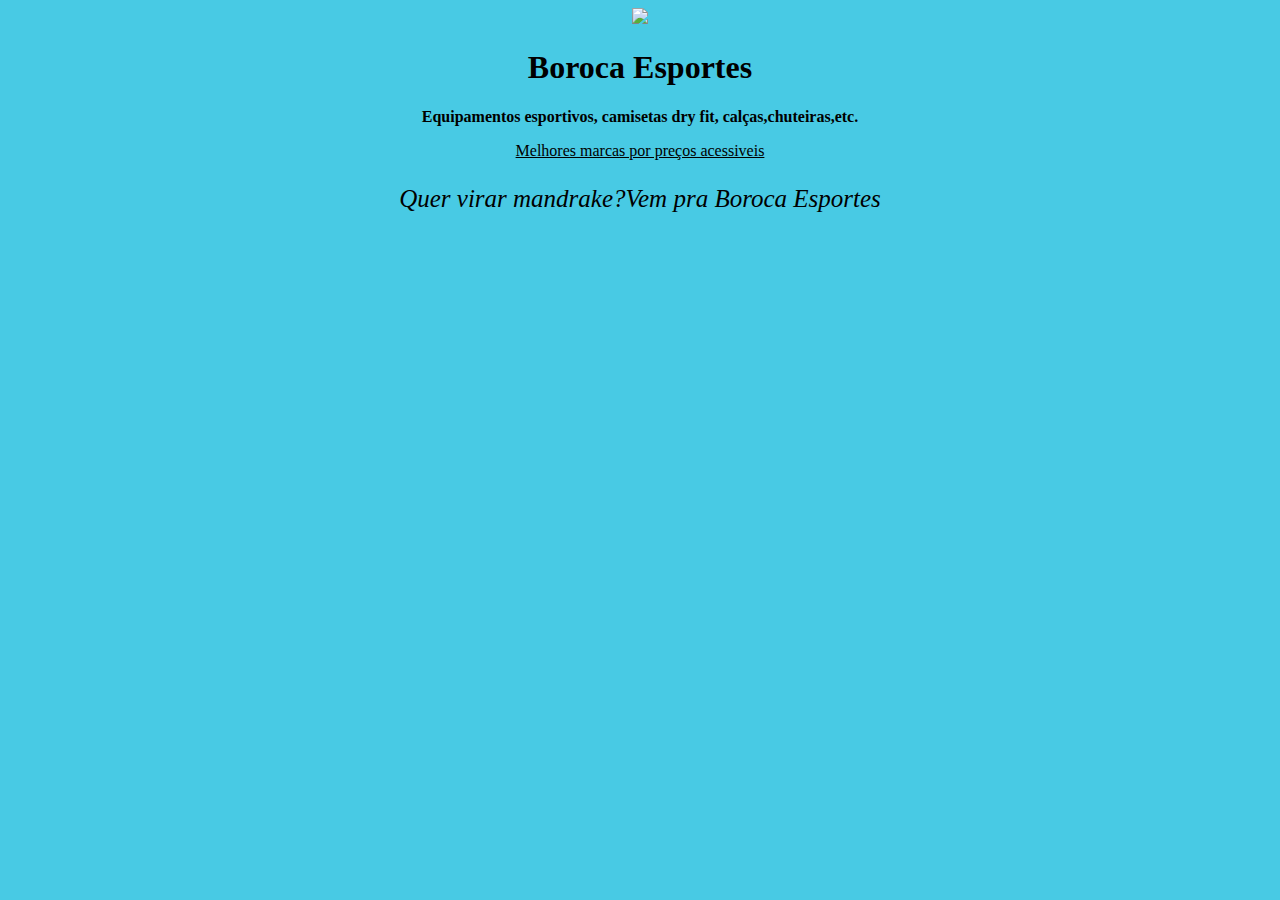
==== index.html @ bec16564 "Rename Index.html to index.html" ====
<!DOCTYPE html>
<html lang="pt-br">
<head>
    <meta charset='utf-8'>

    <title>Boroca Esportes</title>
<link rel="stylesheet" type="text/css" href="style.css">
</head>
<body>
   <img class="capa" src="capa.jpg">
<h1>Boroca Esportes</h1> 

<p><strong>Equipamentos esportivos, camisetas dry fit, calças,chuteiras,etc.</strong></p>

<p><u>Melhores marcas por preços acessiveis</u></p>

 <p style="font-size: 25px;"><em>Quer virar mandrake?Vem pra Boroca Esportes</em></p> 
 
</body>
</html>
---- style.css ----
body{
  text-align:center;
    background: #48cae4;
}
.capa{

  width: 100%;
}
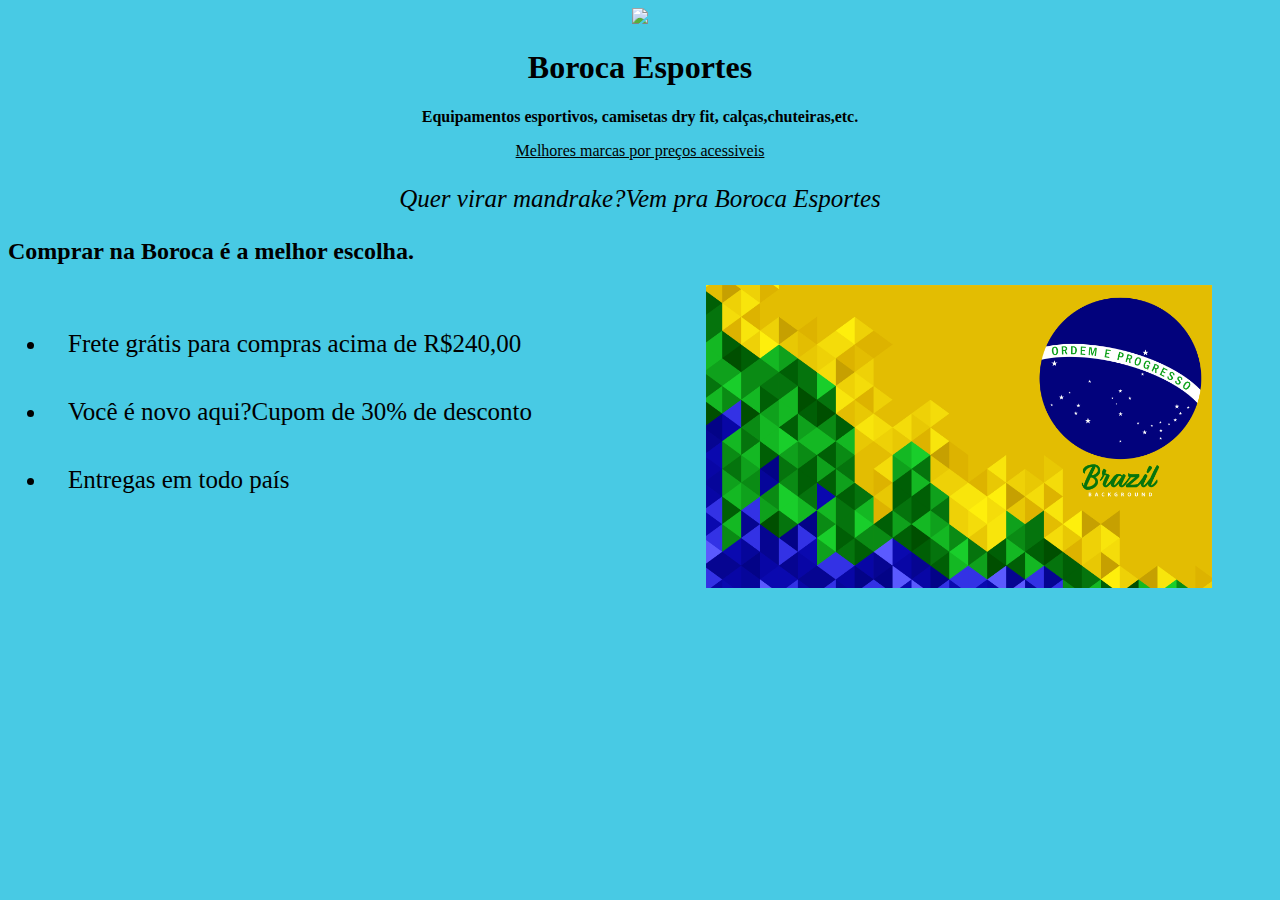
==== commit 359c2b03: "Rename Index.html to index.html" ====
--- a/index.html
+++ b/index.html
@@ -2,19 +2,27 @@
 <html lang="pt-br">
 <head>
     <meta charset='utf-8'>
-
     <title>Boroca Esportes</title>
-<link rel="stylesheet" type="text/css" href="style.css">
+    <link rel="stylesheet" type="text/css" href="style.css">
 </head>
 <body>
-   <img class="capa" src="capa.jpg">
-<h1>Boroca Esportes</h1> 
-
-<p><strong>Equipamentos esportivos, camisetas dry fit, calças,chuteiras,etc.</strong></p>
-
-<p><u>Melhores marcas por preços acessiveis</u></p>
-
- <p style="font-size: 25px;"><em>Quer virar mandrake?Vem pra Boroca Esportes</em></p> 
- 
+    <header></header>
+    <main>
+        <img class="capa" src="capa.jpg">
+        <h1>Boroca Esportes</h1> 
+        <p><strong>Equipamentos esportivos, camisetas dry fit, calças,chuteiras,etc.</strong></p>
+        <p><u>Melhores marcas por preços acessiveis</u></p>
+        <p style="font-size: 25px;"><em>Quer virar mandrake?Vem pra Boroca Esportes</em></p> 
+        <div class="beneficios">
+         <h2>Comprar na Boroca é a melhor escolha.</h2>
+         <ul>
+        <li>Frete grátis para compras acima de R$240,00</li>
+        <li>Você é novo aqui?Cupom de 30% de desconto</li>
+        <li>Entregas em todo país</li>
+         </ul>
+         <img class="foto-beneficios" src="foto-beneficios.jpg">
+        </div>
+    </main>
+    <footer></footer>
 </body>
 </html>
--- a/style.css
+++ b/style.css
@@ -5,4 +5,14 @@
 .capa{
 
   width: 100%;
-}+}
+.beneficios{
+  background-color:#48cae4;
+  text-align: left;
+}
+  ul{display: inline-block;
+  vertical-align: top;
+  font-size: 25px;
+  margin-right: 150px;}
+  li{padding: 20px ;}
+.foto-beneficios{width: 40%;}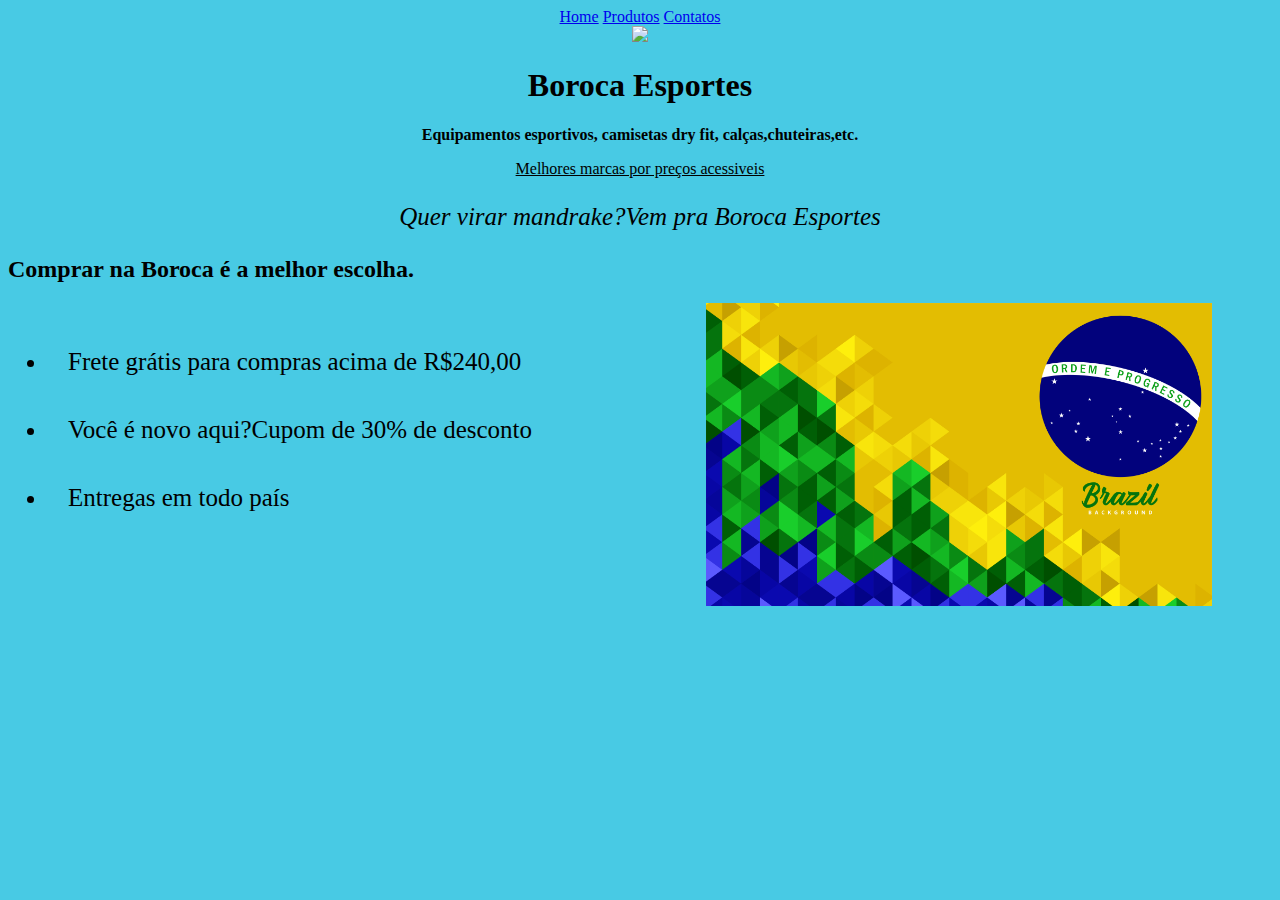
==== commit 3d267a0e: "Add files via upload" ====
--- a/index.html
+++ b/index.html
@@ -6,7 +6,15 @@
     <link rel="stylesheet" type="text/css" href="style.css">
 </head>
 <body>
-    <header></header>
+ 
+    <header>
+        <div class="cabecalho" >
+            <nav>
+                <a href="index.html">Home</a>
+                <a href="produtos.html">Produtos</a>
+                <a href="contatos.html">Contatos</a>
+            </nav>
+    </header>
     <main>
         <img class="capa" src="capa.jpg">
         <h1>Boroca Esportes</h1> 
@@ -25,4 +33,4 @@
     </main>
     <footer></footer>
 </body>
-</html>
+</html>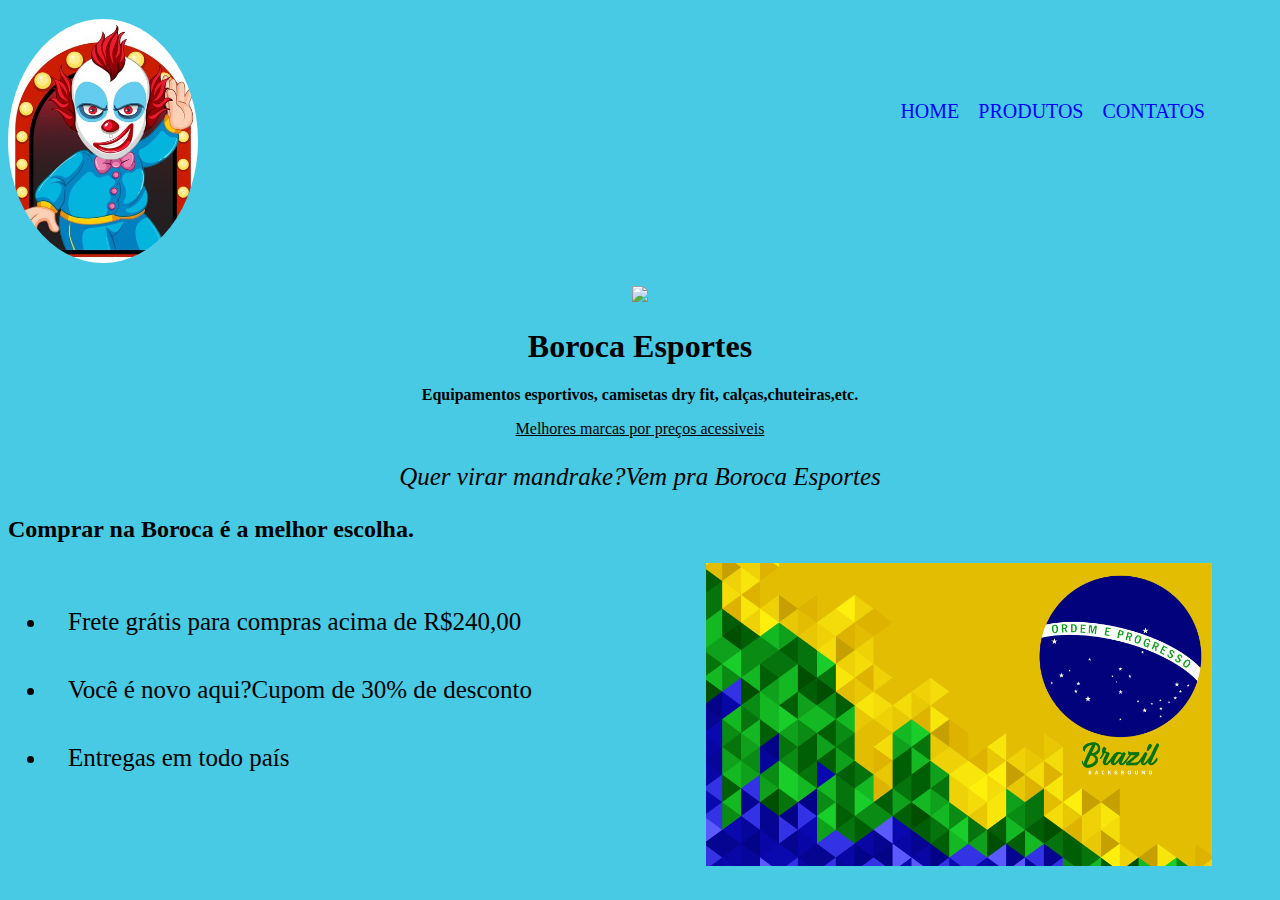
==== commit 307a235f: "Add files via upload" ====
--- a/index.html
+++ b/index.html
@@ -14,6 +14,7 @@
                 <a href="produtos.html">Produtos</a>
                 <a href="contatos.html">Contatos</a>
             </nav>
+           <h3> <img class="logo" src="logo.jpg"> </h3>
     </header>
     <main>
         <img class="capa" src="capa.jpg">
@@ -28,7 +29,7 @@
         <li>Você é novo aqui?Cupom de 30% de desconto</li>
         <li>Entregas em todo país</li>
          </ul>
-         <img class="foto-beneficios" src="foto-beneficios.jpg">
+        <img class="foto-beneficios" src="foto-beneficios.jpg">
         </div>
     </main>
     <footer></footer>
--- a/style.css
+++ b/style.css
@@ -1,6 +1,31 @@
 body{
   text-align:center;
     background: #48cae4;
+}
+h3{
+ text-align: left;
+}
+nav{
+  position: absolute;
+  top: 100px;
+  right: 75px;
+}
+nav a{
+  text-decoration: none;
+  text-transform: uppercase;
+  padding-left: 15px;
+  font-size: 20px;
+  color: blue;
+}
+nav a:hover{
+  font-size: 22px;
+  font-weight: bold;
+  color: black;
+  transition:2s;
+}
+.logo{
+  width: 15%;
+  border-radius: 100%;
 }
 .capa{
 
